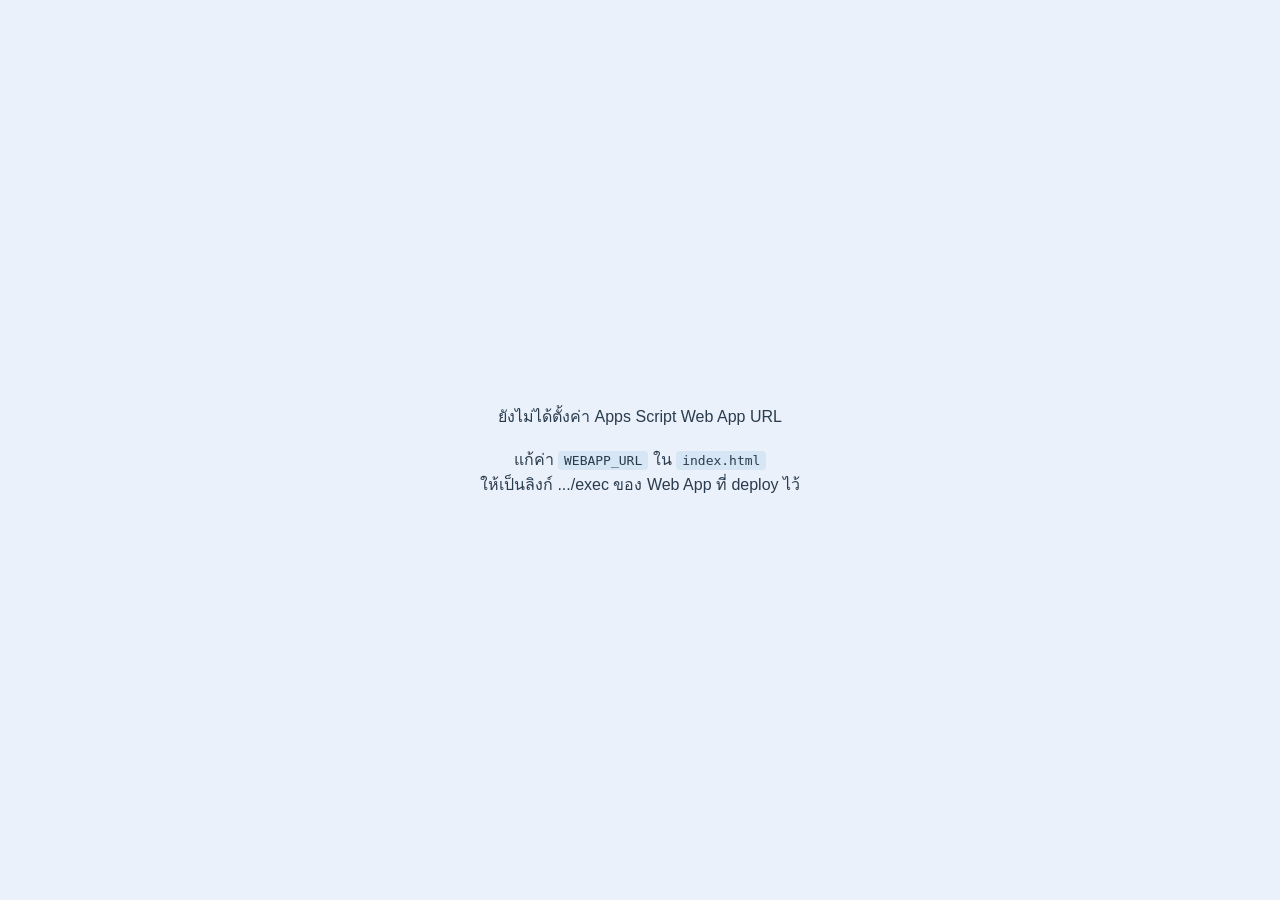
==== index.html @ a88f499a "Add files via upload" ====
<!DOCTYPE html>
<html lang="th">
<head>
<meta charset="UTF-8">
<meta name="viewport" content="width=device-width, initial-scale=1, viewport-fit=cover, user-scalable=no">
<title>Blue Care</title>

<!-- ============================================================
     ตั้งค่า URL ของ Apps Script Web App ตรงนี้ที่เดียว
     ตัวอย่าง: "https://script.google.com/macros/s/AKfycb.../exec"
     ============================================================ -->
<script>
  const WEBAPP_URL = "PUT_YOUR_APPS_SCRIPT_WEBAPP_URL_HERE";
</script>

<!-- Favicon -->
<link rel="icon" type="image/x-icon" href="icons/favicon.ico">
<link rel="icon" type="image/png" sizes="16x16" href="icons/favicon-16x16.png">
<link rel="icon" type="image/png" sizes="32x32" href="icons/favicon-32x32.png">

<!-- Add to Home Screen (iOS) -->
<link rel="apple-touch-icon" sizes="180x180" href="icons/apple-touch-icon.png">
<meta name="apple-mobile-web-app-capable" content="yes">
<meta name="apple-mobile-web-app-status-bar-style" content="black-translucent">
<meta name="apple-mobile-web-app-title" content="Blue Care">

<!-- Add to Home Screen (Android / PWA) -->
<link rel="manifest" href="manifest.json">
<meta name="theme-color" content="#eaf1fb">

<style>
  * { box-sizing: border-box; }
  html, body {
    margin: 0;
    padding: 0;
    height: 100%;
    background: #eaf1fb;
    overflow: hidden;
  }
  #frame-wrap {
    position: fixed;
    inset: 0;
    padding-top: env(safe-area-inset-top, 0px);
    padding-bottom: env(safe-area-inset-bottom, 0px);
    background: #eaf1fb;
  }
  iframe {
    width: 100%;
    height: 100%;
    border: 0;
    display: block;
  }
  #setup-msg {
    display: none;
    position: fixed;
    inset: 0;
    color: #2a3b4d;
    font-family: -apple-system, BlinkMacSystemFont, "Segoe UI", Roboto, sans-serif;
    align-items: center;
    justify-content: center;
    text-align: center;
    padding: 32px;
  }
  #setup-msg code {
    background: #d6e6f5;
    padding: 2px 6px;
    border-radius: 4px;
  }
</style>
</head>
<body>

<div id="frame-wrap">
  <iframe id="app-frame" src="" title="Blue Care" allow="clipboard-write"></iframe>
</div>

<div id="setup-msg">
  <div>
    ยังไม่ได้ตั้งค่า Apps Script Web App URL<br><br>
    แก้ค่า <code>WEBAPP_URL</code> ใน <code>index.html</code><br>
    ให้เป็นลิงก์ .../exec ของ Web App ที่ deploy ไว้
  </div>
</div>

<script>
  if (!WEBAPP_URL || WEBAPP_URL.indexOf("PUT_YOUR_APPS_SCRIPT") === 0) {
    document.getElementById('frame-wrap').style.display = 'none';
    document.getElementById('setup-msg').style.display = 'flex';
  } else {
    document.getElementById('app-frame').src = WEBAPP_URL;
  }
</script>

</body>
</html>
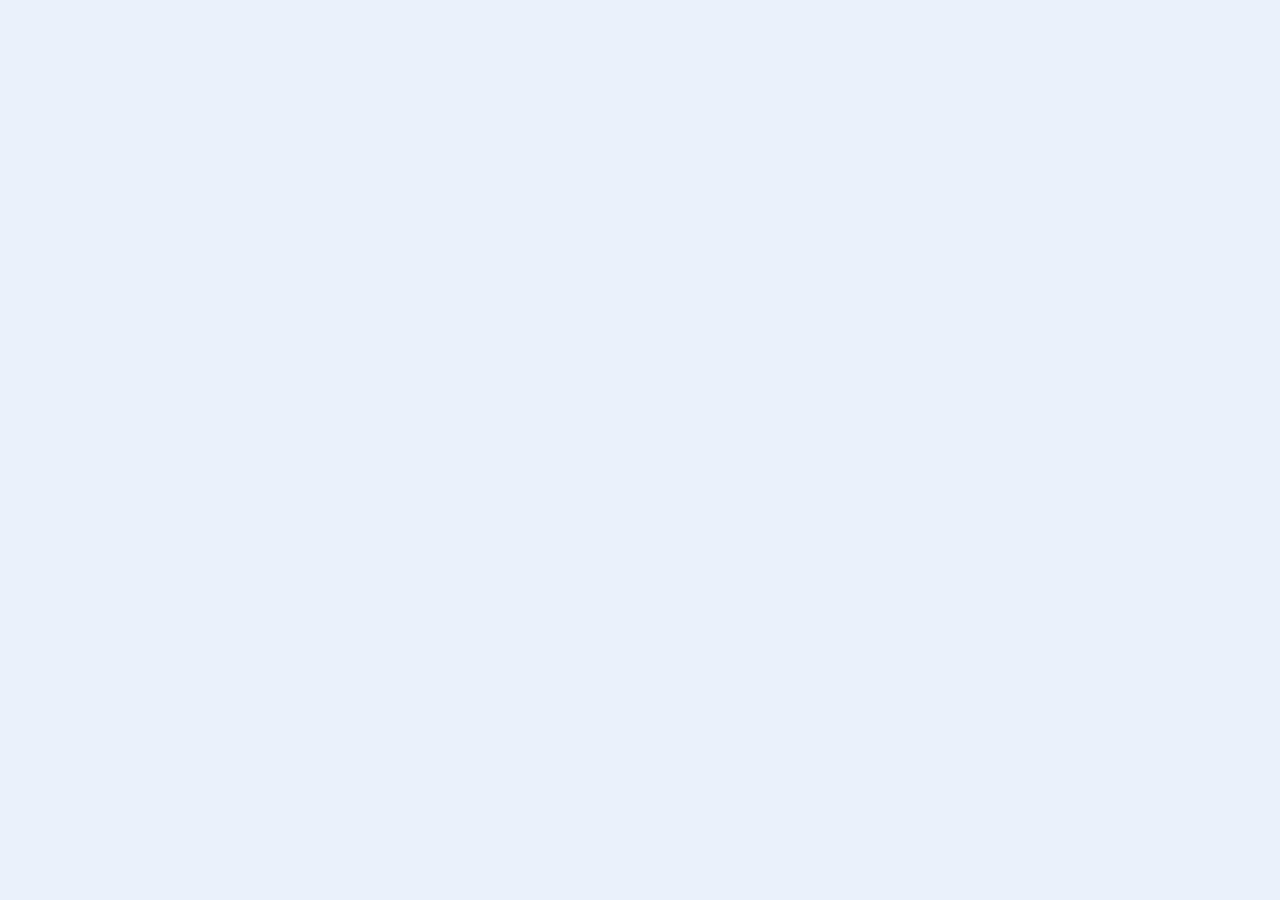
==== commit 07806338: "Update WEBAPP_URL to the correct script URL" ====
--- a/index.html
+++ b/index.html
@@ -10,7 +10,7 @@
      ตัวอย่าง: "https://script.google.com/macros/s/AKfycb.../exec"
      ============================================================ -->
 <script>
-  const WEBAPP_URL = "PUT_YOUR_APPS_SCRIPT_WEBAPP_URL_HERE";
+  const WEBAPP_URL = "https://script.google.com/macros/s/AKfycbyX-NxenU1XbWKCv9gSchIMPVYUzrIHRxQSSGCNJIixIpW_-BPf7blLS8VvVCTL1jme/exec";
 </script>
 
 <!-- Favicon -->
